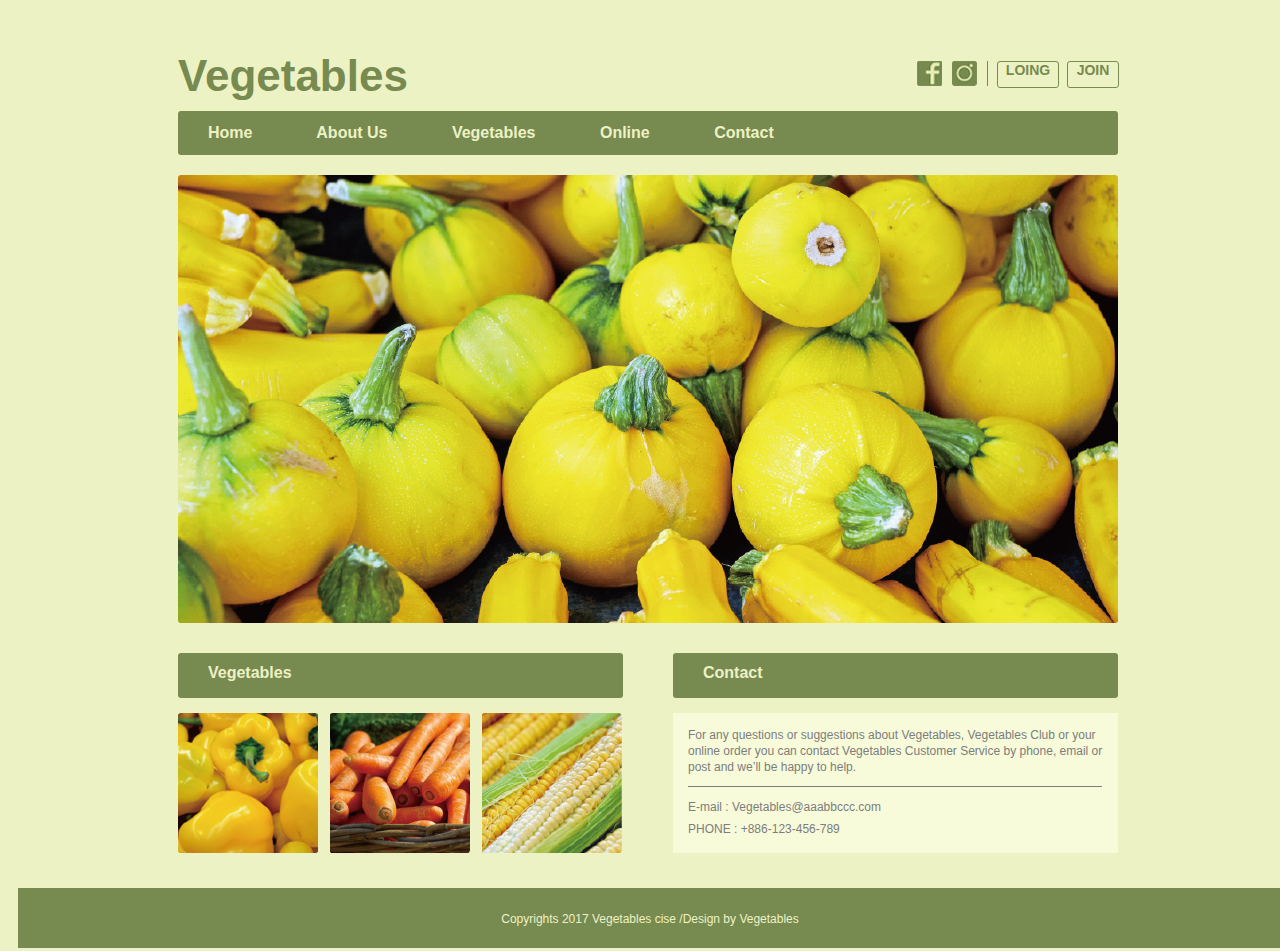
==== index.html @ 28239612 "first commit" ====
<!DOCTYPE html>
<html lang="en">
<head>
    <meta charset="UTF-8">
    <meta name="viewport" content="width=device-width, initial-scale=1.0">
    <title>Vegetables</title>
    <link rel="stylesheet" href="style.css">
    <link rel="stylesheet" href="img">
</head>
<body>
    <div class="container">
        <header>
            <div class="header-site">
                <h1 class="header-title">Vegetables</h1>
                <div class="btn_facebook">
                    <img src="img/btn_facebook.png" width="25px" height="25px">
                </div>
                <div class="btn_instagram">
                    <img src="img/btn_instagram.png"width="25px" height="25px">
                </div>
                <div class="line"></div>
                <div class="box-loing">
                    <a class="loing">LOING</a>
                </div>
                <div class="box-join">
                    <a>JOIN</a>
                </div>
            </div>
            <div class="list">
                <ul class="list-item">
                    <a class="list-item-home">Home</a>
                    <a class="list-item-about">About Us</a>
                    <a class="list-item-vegetables">Vegetables</a>
                    <a class="list-item-online">Online</a>
                    <a class="list-item-contac">Contact</a>
                </ul>
            </div>
            
        </header>
        <div>
            <div class="pumpkin">
                <img src="img/img_main_pumpkin.png" >
            </div>
            <div class="text-contact">
                <article>
                    <div class="article-title">
                        <h2 class="article-contact">Vegetables</h2>
                    </div>
                    <div class="img-vegetables">
                        <div class="img_vegetables_pepper">
                            <img src="img/img_vegetables_pepper.png">
                        </div>
                        <div class="img_vegetables_carrot">
                            <img src="img/img_vegetables_carrot.png">
                        </div>
                        <div class="img_vegetables_corn">
                            <img src="img/img_vegetables_corn.png">
                        </div>
                    </div> 
                </article>
                <aside>
                    <div class="aside-title">
                        <h2 class="aside-tittle-contact">Contact</h2>
                    </div>
                    <div class="aside-contact">
                        <p class="aside-contact-1">For any questions or suggestions about
                            Vegetables, Vegetables Club or your
                            online order you can contact Vegetables
                            Customer Service by phone, email or post
                            and we’ll be happy to help.</p>
                        <div class="aside-line"></div>
                        <p class="aside-contact-2">E-mail : Vegetables@aaabbccc.com<br>
                            PHONE : +886-123-456-789</p>
                    </div>
                   
                </aside>
            </div>
        </div>
        <footer class="footer">
            <p class="footer-contact">Copyrights 2017 Vegetables cise /Design by Vegetables
            </p>
        
        </footer>

    </div>

</body>
</html>
---- style.css ----
html{
background-color: #EDF2C5;
width: 1260px;
height: 920px;
margin-left: auto;
margin-right: auto;
}
.header-title{
width: 271px;
height: 42px;
margin: 53px 468px 8px 160px;
padding: 0px;
color:  #778A50;
font-family: Arial;
font-size: 44px;
font-weight: 900;
line-height: 0.67em;
font-stretch: normal;
font-style: normal;

}
.header-site{
    display: flex;
}
.btn_facebook{
    position: absolute;
    width: 25px;
    height: 25px;
    margin: 53px 336px 17px 899px;

}
.btn_instagram{
    position: absolute;
    width: 25px;
    height: 25px;
    margin: 53px 301px 17px 934px;

}
.line {
    position: absolute;
    width: 1px;
    height: 25px;
    background-color: #778A50;
    margin: 53px 290px 842px 969px;
}
.box-loing{
    position: absolute;
    width: 60px;
    height: 25px;
    margin: 53px 220px 842px 979px;
    background-color: #EDF2C5;
    border: solid 1px #778a50;
    border-radius: 3px;
    text-align: center;
    font-size: 14px;
}

.loing{
    width: 50px;
    height: 25px;
    color:#778a50;
    font-family: Arial;
    font-weight: 800;
}
.box-join{
    position: absolute;
    width: 50px;
    height: 25px;
    margin: 53px 160px 842px 1049px;
    background-color: #EDF2C5;
    border: solid 1px #778a50;
    border-radius: 3px;
    font-family: Arial;
    font-size: 14px;
    text-align: center;
    color:#778a50;
    font-weight: 800;

}
.list{
    background-color: #778A50;
    width: 940px;
    height: 31px;
    margin: 0px 160px;
    border-radius: 3px;
    padding:0;
    padding-top: 13px;
}
*, *:before, *:after {
    box-sizing: inherit;
}
.list-item{
    color: #EDF2C5;
    font-family: Arial;
    font-size: 16px;
    font-weight: 900;
    margin:0px;
    padding-left: 30px;

}
.list-item-home{
    margin:16px 60px 16px 0px;
}
.list-item-about{
    margin:16px 60px 16px 0px;
}
.list-item-vegetables{
    margin:16px 60px 16px 0px;
}
.list-item-online{
    margin:16px 60px 16px 0px;
}
.list-item-contact{
    margin:16px 0px 16px 0px;
}
.pumpkin{
    width: 940px;
    height: 448px;
    margin: 20px 160px 30px 160px;
}
.text-contact{
    display:flex;

}
.article-title{
    background-color: #778A50;
    width: 445px;
    height: 45px;
    margin: 0px 50px 15px 160px;
    border-radius: 3px;


}
.article-contact{
    margin: 0px;
    color: #EDF2C5;
    line-height: 2.5;
    font-size: 16px;
    font-weight: 900;
    font-family: Arial;
    padding-left:30px;
}
.aside-title{
    background-color: #778A50;
    width: 445px;
    height: 45px;
    margin: 0px 160px 15px 0px;
    border-radius: 3px
}
.img-vegetables{
    display:flex;

}
.aside-tittle-contact{
    margin: 0px;
    color: #EDF2C5;
    line-height: 2.5;
    font-size: 16px;
    font-weight: 900;
    font-family: Arial;
    padding-left:30px;
}
.img_vegetables_pepper{
    width: 140px;
    height: 140px;
    margin:0px 12px 35px 160px;
}
.img_vegetables_carrot{
    width: 140px;
    height: 140px;
    margin:0px 12px 35px 0px;
}
.aside-contact{
    width: 445px;
    height: 140px;
    margin: 0px 160px 35px 0px;
    background-color: #f7fbda;
    color: #7d7d7d;
    font-family: Arial;
    font-size: 12px;
}
.aside-contact-1{
    line-height:1.33;
    padding-top:15px;
    padding-left:15px;
    padding-bottom:10px;
    margin:0;
}
.aside-line{
    background-color: #7D7D7D;
    width: 414px;
    height: 1px;
    margin-left:15px
}
.aside-contact-2{
    margin:0;
    line-height:1.83;
    padding-top:10px;
    padding-left: 15px;
}
.footer{
    width: 1264px;
    height: 60px;
    background-color: #778A50;
    margin:0px;
}
.footer-contact{
    margin:0;
    color: #edf2c5;
    font-size:12px;
    font-family: Arial;
    text-align: center;
    padding: 24px 479px 25px 479px;
}
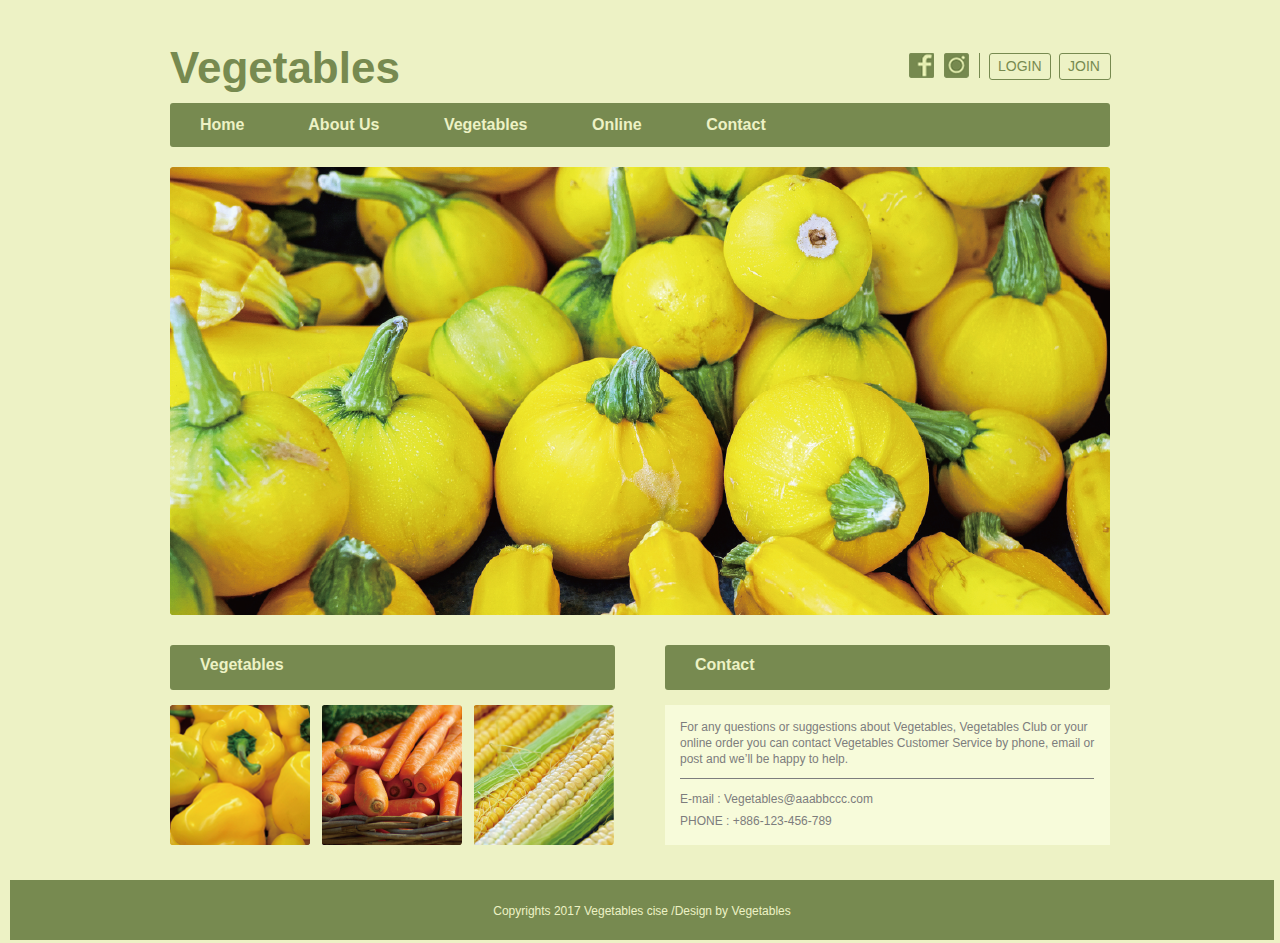
==== commit 95d1f960: "new code" ====
--- a/index.html
+++ b/index.html
@@ -20,10 +20,10 @@
                 </div>
                 <div class="line"></div>
                 <div class="box-loing">
-                    <a class="loing">LOING</a>
+                    <a class="loing">LOGIN</a>
                 </div>
                 <div class="box-join">
-                    <a>JOIN</a>
+                    <a class="join">JOIN</a>
                 </div>
             </div>
             <div class="list">
--- a/style.css
+++ b/style.css
@@ -1,3 +1,6 @@
+body{
+    margin:0px;
+}
 html{
 background-color: #EDF2C5;
 width: 1260px;
@@ -51,16 +54,18 @@
     background-color: #EDF2C5;
     border: solid 1px #778a50;
     border-radius: 3px;
-    text-align: center;
+
+}
+
+.loing{
+    position: absolute;
+    width: 44px;
+    height: 17px;
+    color:#778a50;
+    font-family: Arial;
     font-size: 14px;
-}
-
-.loing{
-    width: 50px;
-    height: 25px;
-    color:#778a50;
-    font-family: Arial;
-    font-weight: 800;
+    padding:4px 8px;
+   
 }
 .box-join{
     position: absolute;
@@ -70,12 +75,17 @@
     background-color: #EDF2C5;
     border: solid 1px #778a50;
     border-radius: 3px;
+
+}
+
+.join{
+    position: absolute;
+    width: 44px;
+    height: 17px;
+    color:#778a50;
     font-family: Arial;
     font-size: 14px;
-    text-align: center;
-    color:#778a50;
-    font-weight: 800;
-
+    padding:4px 8px;
 }
 .list{
     background-color: #778A50;
